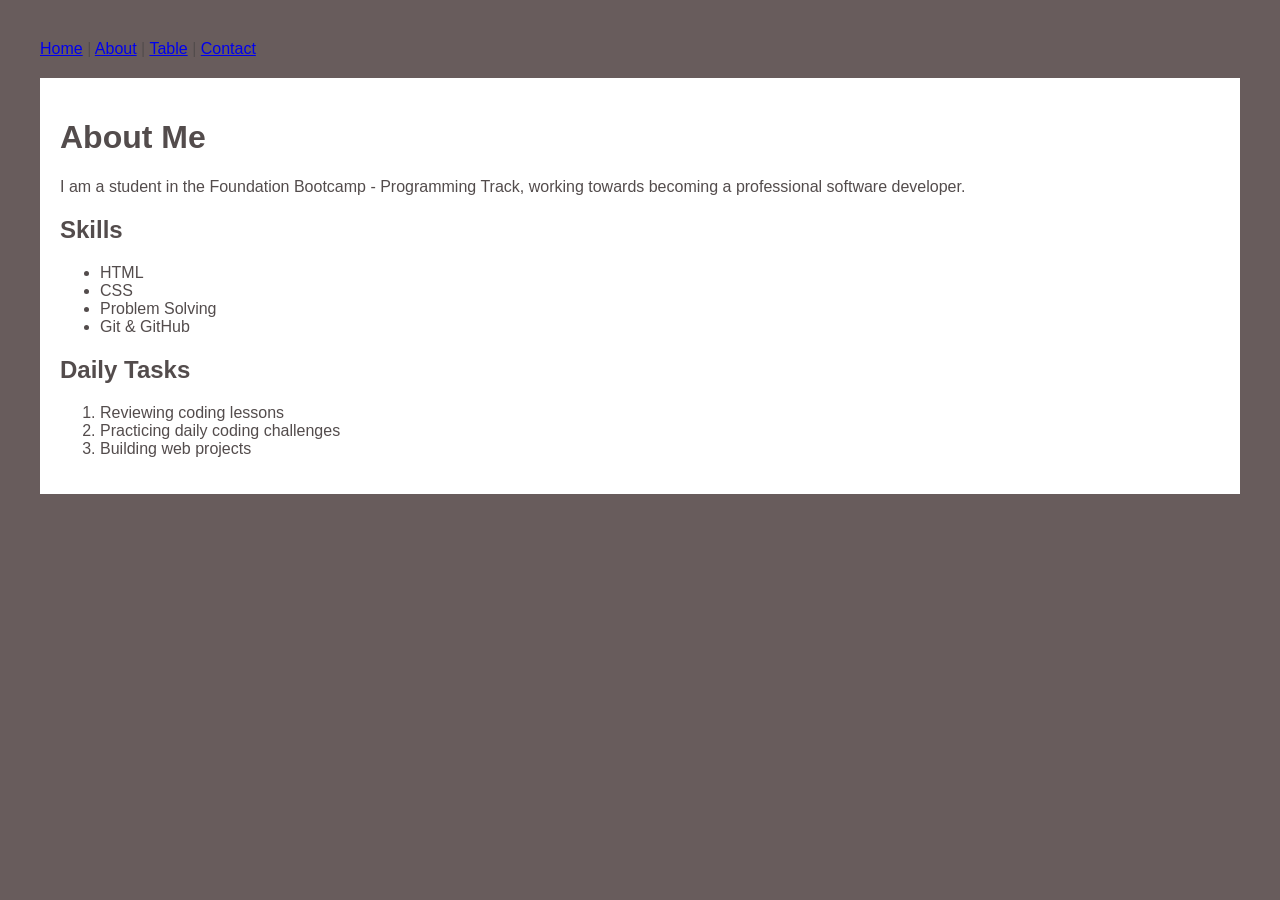
==== homework-html/about.html @ 8db1fbcf "update homework" ====
<!DOCTYPE html>
<html lang="en">
<head>
    <meta charset="UTF-8">
    <meta name="viewport" content="width=device-width, initial-scale=1.0">
    <title>About Me</title>
    <link rel="stylesheet" href="style.css">
</head>
<body>

    <nav>
        <a href="index.html">Home</a> |
        <a href="about.html">About</a> |
        <a href="table.html">Table</a> |
        <a href="contact.html">Contact</a>
    </nav>

    <div class="container">
        <h1 class="highlight-title">About Me</h1>
        <p>I am a student in the Foundation Bootcamp - Programming Track, working towards becoming a professional software developer.</p>

        <h2>Skills</h2>
        <ul>
            <li>HTML</li>
            <li>CSS</li>
            <li>Problem Solving</li>
            <li>Git & GitHub</li>
        </ul>

        <h2>Daily Tasks</h2>
        <ol>
            <li>Reviewing coding lessons</li>
            <li>Practicing daily coding challenges</li>
            <li>Building web projects</li>
        </ol>
    </div>

</body>
</html>
---- homework-html/style.css ----
body {
    background-color: #685c5c;
    margin: 20px;
    padding: 20px;
    color: #534c4c;
    font-family: Arial;
}

.navbar {
    background-color: #222;
    padding: 14px;
}

.navbar a {
    color: white;
    margin-right: 14px;
    text-decoration: none;
}

.container {
    background-color: white;
    padding: 20px;
    margin-top: 20px;
}

.text {
    color: rgb(158, 158, 220);
}

#main-title {
    color: rgb(198, 125, 125);
}

table {
    width: 100%;
    border-collapse: collapse;
}

table, th, td {
    border: 1px solid rgb(89, 20, 80);
    padding: 10px;
}
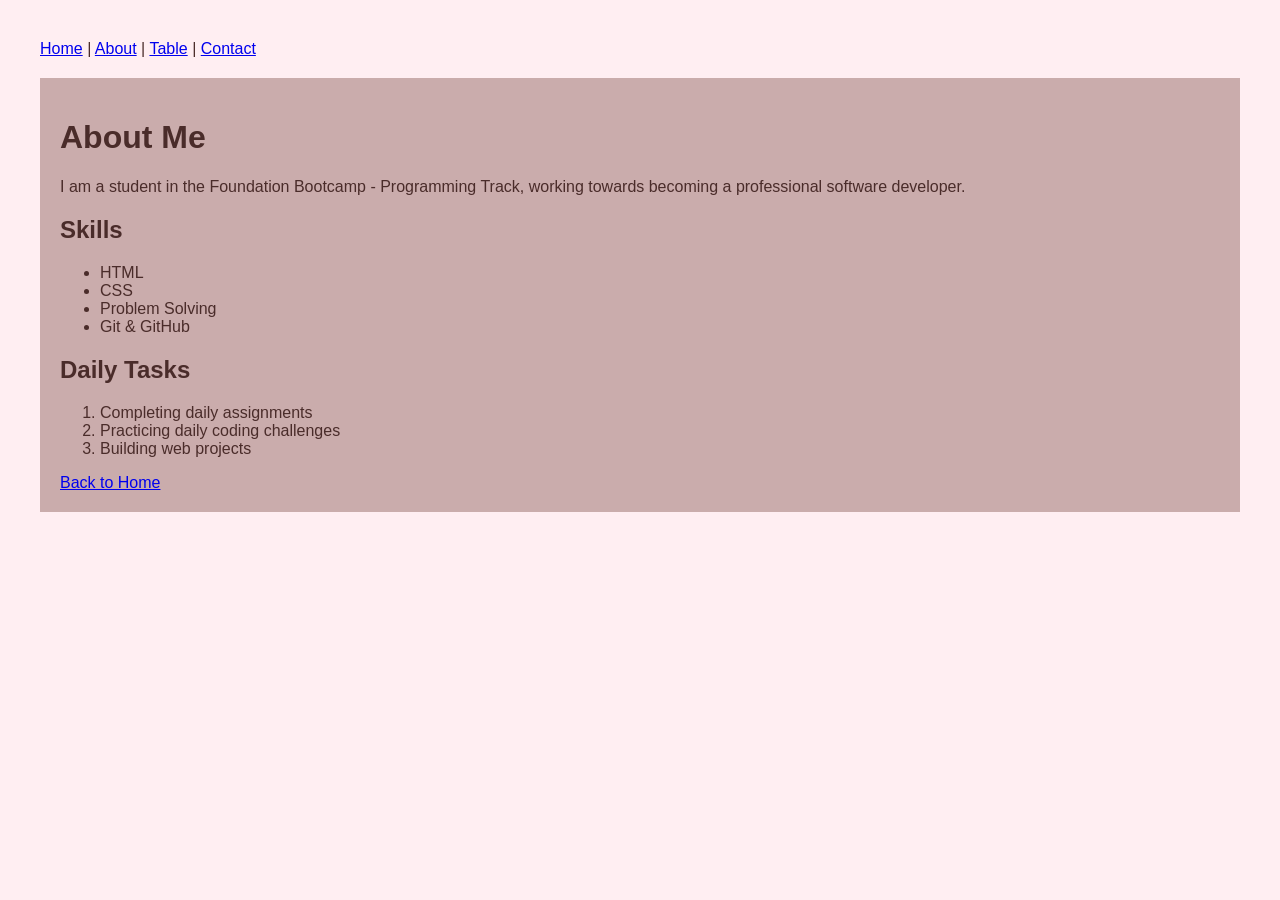
==== commit 7a0af798: "ubdate the code" ====
--- a/homework-html/about.html
+++ b/homework-html/about.html
@@ -29,10 +29,11 @@
 
         <h2>Daily Tasks</h2>
         <ol>
-            <li>Reviewing coding lessons</li>
+            <li>Completing daily assignments</li>
             <li>Practicing daily coding challenges</li>
             <li>Building web projects</li>
         </ol>
+        <a href="index.html">Back to Home</a>
     </div>
 
 </body>
--- a/homework-html/style.css
+++ b/homework-html/style.css
@@ -1,13 +1,13 @@
 body {
-    background-color: #685c5c;
+    background-color: #ffeef2;
     margin: 20px;
     padding: 20px;
-    color: #534c4c;
+    color: #4a2c2a;
     font-family: Arial;
 }
 
 .navbar {
-    background-color: #222;
+    background-color: #d48ca3;
     padding: 14px;
 }
 
@@ -19,6 +19,38 @@
 
 .container {
     background-color: white;
+    padding: 20px;
+    margin-top: 20px;
+}
+
+.text {
+    color: #6b3e4e;
+}
+
+#main-title {
+    color: #b03060;
+}
+
+table, th, td {
+    border: 1px solid #b03060;
+    border-collapse: collapse;
+    padding: 10px;
+    color: #4a2c2a;
+}
+
+.navbar {
+    background-color: #222;
+    padding: 14px;
+}
+
+.navbar a {
+    color: rgb(196, 172, 172);
+    margin-right: 14px;
+    text-decoration: none;
+}
+
+.container {
+    background-color: rgb(202, 172, 172);
     padding: 20px;
     margin-top: 20px;
 }
